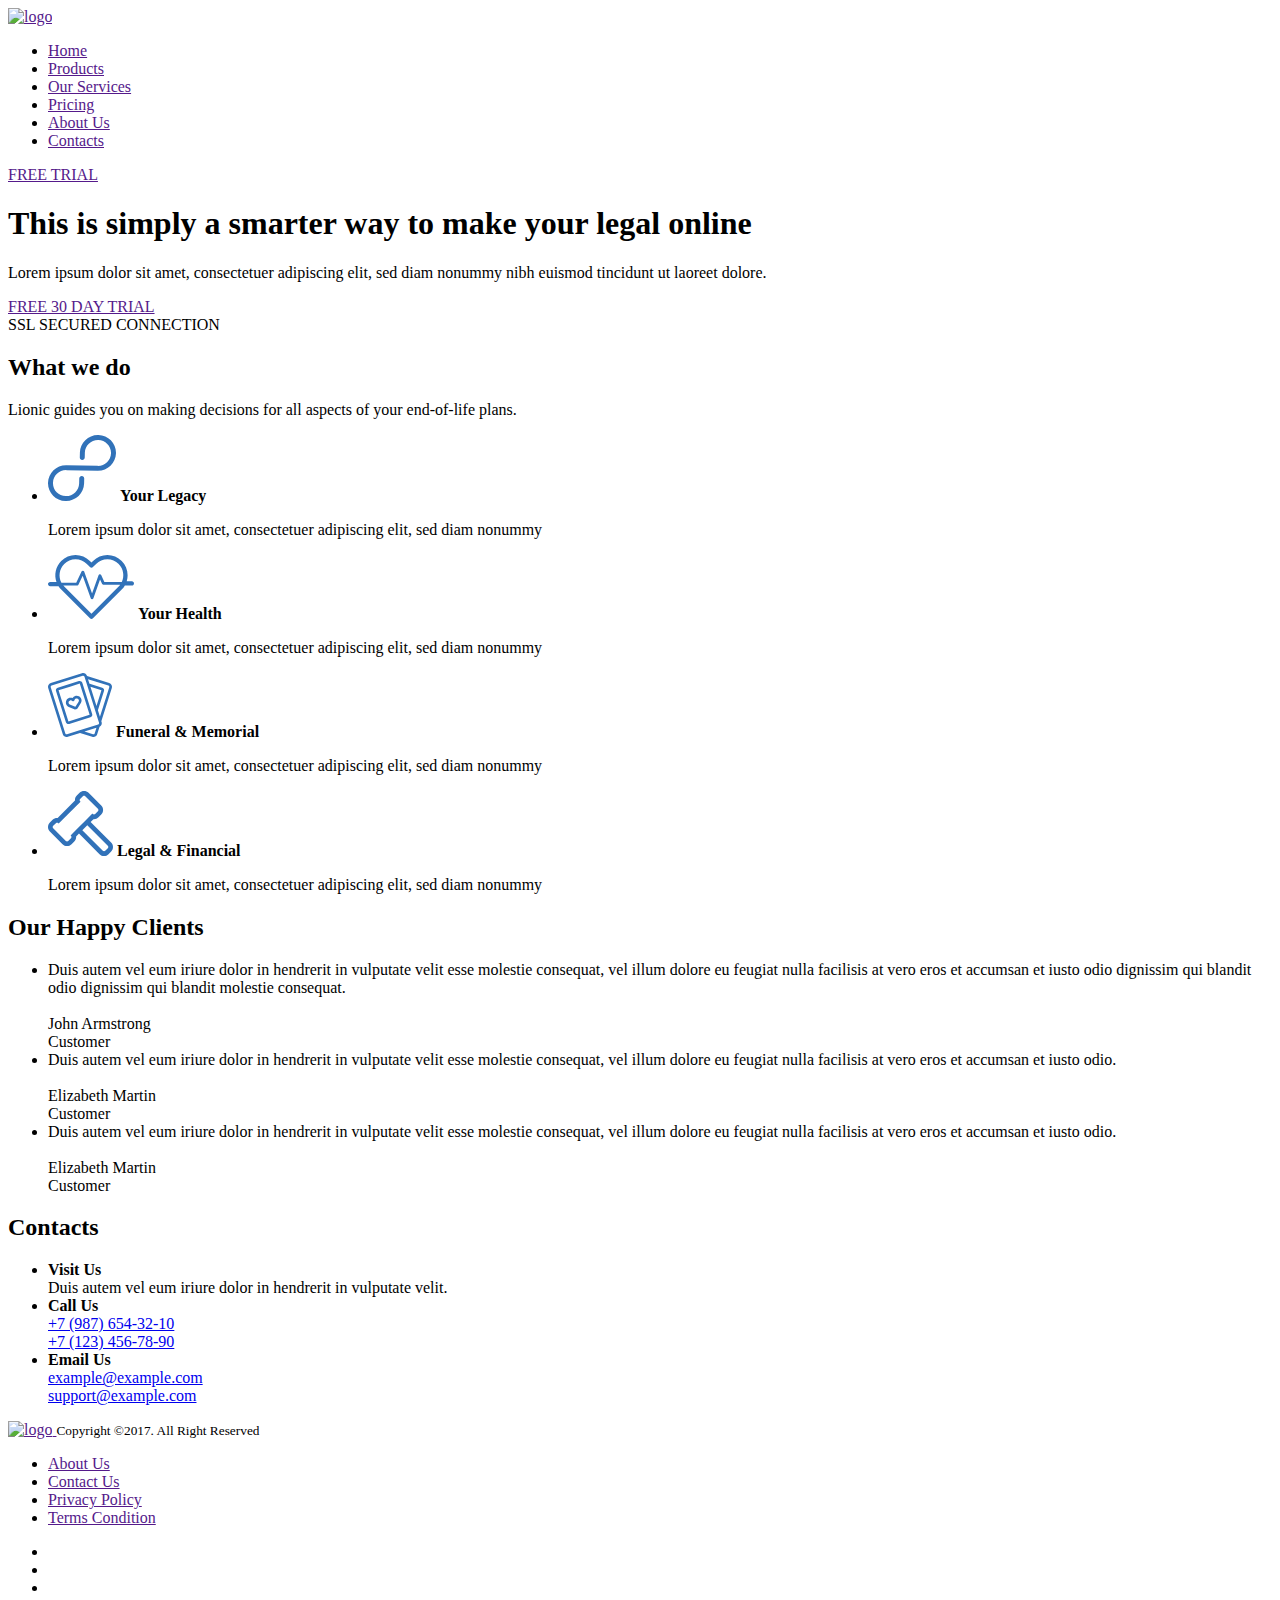
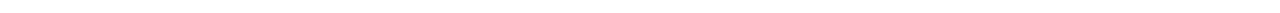
==== Lionic/index.html @ 2362d191 "Added Lionic project" ====
<!DOCTYPE html>
<html lang="en">
<head>
    <meta charset="UTF-8">
    <meta name="viewport" content="width=device-width, initial-scale=1.0">
    <title>Lionic Legal Solution</title>
    <link rel="stylesheet" href="/css/normalize.css">
    <link rel="stylesheet" href="/css/style.css">
</head>
<body>
  <header class="header">
    <div class="container header-container">
      <a href="" class="logo">
        <img src="/img/logo.svg" alt="logo" class="logo-img">
      </a>
      <nav class="nav">
        <ul class="nav-list">
          <li class="nav-item">
            <a href="" class="nav-link">Home</a>
          </li>
          <li class="nav-item">
            <a href="" class="nav-link">Products</a>
          </li>
          <li class="nav-item">
            <a href="" class="nav-link">Our Services</a>
          </li>
          <li class="nav-item">
            <a href="" class="nav-link">Pricing</a>
          </li>
          <li class="nav-item">
            <a href="" class="nav-link">About Us</a>
          </li>
          <li class="nav-item">
            <a href="" class="nav-link">Contacts</a>
          </li>
        </ul>
      </nav>
      <a href="" class="button header-button">
        FREE TRIAL
      </a>
    </div>
  </header>

  <main>
    <section class="section-hero">
      <div class="container hero-container">
        <div class="hero-content">
          <h1 class="section-hero-heading">
            This is simply a smarter way to make your legal online
          </h1>
          <p class="section-hero-description">
            Lorem ipsum dolor sit amet, consectetuer adipiscing elit, sed diam nonummy nibh euismod tincidunt ut laoreet dolore.
          </p>
          <a href="" class="button">
            FREE 30 DAY TRIAL
          </a>
          <div class="section-hero-button-description">
            <span class="section-hero-ssl-icon"></span>
            SSL SECURED CONNECTION
          </div>
        </div>
      </div>
    </section>

    <section class="section-do">
      <div class="container">
        <h2 class="section-heading text-center">
          What we do
        </h2>
        <p class="section-description text-center">
          Lionic guides you on making decisions for all aspects of your end-of-life plans.
        </p>
        <ul class="section-do-list">
          <li class="section-do-item">
            <svg class="section-do-icon" xmlns="http://www.w3.org/2000/svg" xmlns:xlink="http://www.w3.org/1999/xlink" width="68px" height="66px"><path fill-rule="evenodd"  fill="rgb(49, 114, 185)" d="M50.393,0.004 C40.438,-0.212 32.146,7.638 31.900,17.512 L31.776,22.483 C31.742,23.839 32.833,24.973 34.200,25.002 C35.567,25.032 36.713,23.947 36.746,22.591 L36.871,17.620 C37.049,10.471 43.062,4.778 50.270,4.934 C57.478,5.091 63.201,11.038 63.023,18.187 C62.844,25.335 56.831,31.029 49.623,30.872 L18.500,30.197 C8.545,29.981 0.253,37.831 0.007,47.705 C-0.240,57.579 7.651,65.780 17.607,65.996 C27.562,66.211 35.854,58.362 36.100,48.488 L36.223,43.572 C36.257,42.215 35.166,41.082 33.799,41.053 C32.432,41.023 31.286,42.108 31.252,43.464 L31.129,48.380 C30.951,55.529 24.938,61.222 17.730,61.066 C10.522,60.909 4.799,54.962 4.977,47.813 C5.156,40.664 11.169,34.971 18.377,35.127 L49.500,35.802 C59.456,36.018 67.747,28.169 67.994,18.295 C68.240,8.421 60.349,0.220 50.393,0.004 Z"/></svg>
            <strong class="section-do-item-heading">
              Your Legacy
            </strong>
            <p class="section-do-item-description">
              Lorem ipsum dolor sit amet, consectetuer adipiscing elit, sed diam nonummy
            </p>
          </li>
          <li class="section-do-item">
            <svg class="section-do-icon" xmlns="http://www.w3.org/2000/svg" xmlns:xlink="http://www.w3.org/1999/xlink" width="86px" height="64px"><path fill-rule="evenodd"  fill="rgb(49, 114, 185)" d="M83.868,30.541 L77.471,30.541 C77.264,30.541 77.069,30.503 76.880,30.448 C76.008,31.946 74.950,33.348 73.693,34.606 L44.972,63.374 C44.554,63.791 44.009,64.000 43.463,64.000 C42.917,64.000 42.372,63.791 41.955,63.374 L13.233,34.606 C12.174,33.545 11.268,32.390 10.494,31.175 C10.319,31.221 10.139,31.254 9.950,31.254 L2.132,31.254 C0.955,31.254 0.000,30.298 0.000,29.118 C0.000,27.938 0.955,26.982 2.132,26.982 L8.472,26.982 C5.987,19.859 7.558,11.620 13.233,5.938 C17.055,2.109 22.138,0.000 27.544,0.000 C32.950,0.000 38.033,2.109 41.856,5.938 L43.463,7.547 L45.070,5.938 C48.893,2.109 53.975,0.000 59.382,0.000 C64.788,0.000 69.871,2.109 73.693,5.938 C77.517,9.766 79.622,14.857 79.622,20.272 C79.622,22.336 79.311,24.352 78.721,26.270 L83.868,26.270 C85.045,26.270 86.000,27.227 86.000,28.406 C86.000,29.586 85.045,30.541 83.868,30.541 ZM16.248,31.586 L43.463,58.844 L70.678,31.586 C71.230,31.033 71.716,30.439 72.170,29.830 L55.736,29.830 C55.179,29.830 54.373,29.573 54.143,29.064 L52.046,24.443 L45.404,43.189 C45.204,43.755 44.670,44.135 44.069,44.136 C44.069,44.136 44.068,44.136 44.066,44.136 C43.467,44.136 42.933,43.760 42.729,43.197 L34.653,20.798 L30.426,29.794 C30.192,30.292 29.990,30.541 29.439,30.541 L15.306,30.541 C15.605,30.898 15.913,31.250 16.248,31.586 ZM70.678,8.957 C67.661,5.936 63.649,4.271 59.381,4.271 C55.114,4.271 51.102,5.936 48.085,8.957 L44.970,12.077 C44.137,12.911 42.788,12.911 41.955,12.077 L38.841,8.957 C35.823,5.936 31.811,4.271 27.544,4.271 C23.277,4.271 19.265,5.936 16.248,8.957 C11.174,14.040 10.236,21.718 13.429,27.763 L28.237,27.763 L33.539,16.479 C33.784,15.958 34.278,15.634 34.892,15.663 C35.466,15.690 35.967,16.061 36.162,16.601 L44.053,38.487 L50.543,20.168 C50.736,19.621 51.242,19.247 51.822,19.222 C52.415,19.205 52.937,19.527 53.176,20.056 L56.352,27.051 L73.832,27.051 C76.596,21.124 75.557,13.844 70.678,8.957 Z"/></svg>
            <strong class="section-do-item-heading">
              Your Health
            </strong>
            <p class="section-do-item-description">
              Lorem ipsum dolor sit amet, consectetuer adipiscing elit, sed diam nonummy
            </p>
          </li>
          <li class="section-do-item">
            <svg class="section-do-icon" xmlns="http://www.w3.org/2000/svg" xmlns:xlink="http://www.w3.org/1999/xlink" width="64px" height="64px"><path fill-rule="evenodd"  fill="rgb(49, 114, 185)" d="M63.810,15.073 L53.332,48.146 L53.579,48.926 C53.902,49.944 53.809,51.028 53.317,51.976 C52.924,52.732 52.316,53.329 51.570,53.704 C51.567,53.715 51.565,53.726 51.561,53.737 L49.194,61.208 C48.655,62.910 47.076,64.000 45.379,64.000 C44.979,64.000 44.574,63.939 44.173,63.813 L32.000,59.957 L19.826,63.813 C19.426,63.939 19.020,64.000 18.621,64.000 C16.924,64.000 15.345,62.910 14.805,61.207 L0.189,15.074 C-0.133,14.055 -0.040,12.972 0.452,12.023 C0.944,11.075 1.776,10.375 2.795,10.052 L33.943,0.187 C36.045,-0.479 38.297,0.690 38.963,2.792 L39.040,3.034 C39.049,3.036 39.058,3.037 39.066,3.040 L61.205,10.053 C62.224,10.375 63.056,11.075 63.548,12.023 C64.040,12.972 64.133,14.055 63.810,15.073 ZM44.978,61.270 C45.680,61.493 46.431,61.103 46.653,60.402 L48.444,54.749 L36.416,58.558 L44.978,61.270 ZM36.421,3.598 C36.199,2.897 35.449,2.507 34.748,2.729 L34.748,2.729 L3.600,12.595 C3.260,12.702 2.983,12.935 2.819,13.252 C2.655,13.568 2.624,13.929 2.731,14.269 L17.347,60.402 C17.569,61.103 18.320,61.493 19.021,61.271 L31.560,57.299 C31.589,57.289 31.617,57.280 31.646,57.272 L50.169,51.405 C50.508,51.298 50.786,51.064 50.950,50.748 C51.114,50.432 51.145,50.071 51.037,49.731 L36.421,3.598 ZM48.497,32.884 L53.446,17.264 L42.445,13.780 L48.497,32.884 ZM61.181,13.251 C61.017,12.935 60.740,12.702 60.400,12.595 L40.024,6.141 L41.470,10.702 C41.558,10.712 41.646,10.730 41.733,10.758 L54.251,14.723 C54.930,14.938 55.484,15.405 55.812,16.036 C56.140,16.669 56.203,17.391 55.988,18.070 L49.896,37.298 L51.934,43.732 L61.269,14.268 C61.376,13.928 61.345,13.568 61.181,13.251 ZM42.436,44.280 L21.240,50.994 C20.974,51.078 20.703,51.118 20.437,51.118 C19.305,51.118 18.252,50.391 17.893,49.257 L8.012,18.070 C7.797,17.391 7.859,16.669 8.188,16.036 C8.516,15.404 9.070,14.938 9.749,14.723 L30.945,8.009 C32.347,7.565 33.849,8.344 34.293,9.746 L44.173,40.933 C44.388,41.612 44.326,42.334 43.998,42.966 C43.670,43.598 43.115,44.065 42.436,44.280 ZM31.751,10.552 L21.979,13.646 L10.554,17.265 L20.435,48.451 L41.631,41.738 L31.751,10.552 ZM18.110,31.056 C17.712,29.802 17.827,28.468 18.433,27.301 C19.039,26.133 20.063,25.272 21.317,24.874 C22.393,24.533 23.548,24.582 24.579,24.978 C25.194,24.060 26.110,23.355 27.186,23.014 C28.440,22.617 29.774,22.731 30.941,23.337 C32.109,23.943 32.971,24.967 33.368,26.221 C33.783,27.532 33.597,28.948 32.855,30.106 L29.642,35.127 C29.296,35.668 28.768,36.072 28.156,36.267 C27.886,36.352 27.606,36.395 27.325,36.395 C26.971,36.395 26.617,36.327 26.285,36.191 L20.766,33.937 C19.493,33.416 18.525,32.367 18.110,31.056 ZM20.652,30.251 C20.827,30.804 21.237,31.248 21.775,31.468 L27.293,33.722 C27.312,33.730 27.332,33.731 27.351,33.724 C27.369,33.719 27.385,33.706 27.396,33.690 L30.609,28.668 C30.923,28.178 31.002,27.580 30.826,27.026 C30.644,26.452 30.249,25.982 29.713,25.704 C29.178,25.426 28.567,25.374 27.991,25.556 C27.230,25.798 26.663,26.406 26.477,27.185 C26.368,27.640 26.028,28.004 25.583,28.146 C25.137,28.287 24.650,28.184 24.299,27.876 C23.877,27.504 23.351,27.309 22.811,27.309 C22.581,27.309 22.350,27.344 22.122,27.416 C21.547,27.598 21.078,27.993 20.800,28.529 C20.522,29.064 20.469,29.676 20.652,30.251 Z"/></svg>
            <strong class="section-do-item-heading">
              Funeral & Memorial
            </strong>
            <p class="section-do-item-description">
              Lorem ipsum dolor sit amet, consectetuer adipiscing elit, sed diam nonummy
            </p>
          </li>
          <li class="section-do-item">
            <svg class="section-do-icon" xmlns="http://www.w3.org/2000/svg" xmlns:xlink="http://www.w3.org/1999/xlink" width="65px" height="65px"><path fill-rule="evenodd"  fill="rgb(49, 114, 185)" d="M42.613,30.990 L45.475,28.128 C45.644,28.141 45.815,28.148 45.986,28.148 C47.692,28.148 49.296,27.484 50.502,26.278 L53.227,23.553 C55.717,21.063 55.717,17.012 53.227,14.522 L40.574,1.871 C39.368,0.664 37.764,-0.000 36.058,-0.000 C34.352,-0.000 32.748,0.664 31.542,1.870 L28.817,4.595 C27.443,5.969 26.827,7.819 26.969,9.619 L9.617,26.969 C9.448,26.955 9.278,26.949 9.106,26.949 C7.401,26.949 5.797,27.613 4.591,28.819 L1.865,31.544 C-0.625,34.034 -0.625,38.085 1.865,40.575 L14.519,53.227 C15.725,54.433 17.329,55.097 19.034,55.097 C20.740,55.097 22.344,54.433 23.550,53.227 L26.276,50.502 C27.482,49.295 28.146,47.692 28.146,45.986 C28.146,45.815 28.139,45.644 28.126,45.475 L30.988,42.613 L51.507,63.130 C52.713,64.336 54.317,65.000 56.023,65.000 C57.729,65.000 59.332,64.336 60.539,63.130 L63.131,60.537 C65.621,58.047 65.621,53.996 63.131,51.506 L42.613,30.990 ZM27.703,39.244 L22.548,44.398 L22.948,44.798 C23.604,45.454 23.604,46.518 22.948,47.175 L20.223,49.900 C19.895,50.228 19.465,50.392 19.034,50.392 C18.604,50.392 18.174,50.228 17.846,49.900 L5.193,37.247 C4.536,36.591 4.536,35.527 5.193,34.871 L7.918,32.146 C8.246,31.818 8.676,31.654 9.106,31.654 C9.536,31.654 9.967,31.818 10.295,32.146 L10.695,32.546 L32.544,10.699 L32.144,10.299 C31.488,9.642 31.488,8.578 32.144,7.922 L34.870,5.197 C35.198,4.869 35.628,4.705 36.058,4.705 C36.488,4.705 36.918,4.869 37.246,5.197 L49.900,17.850 C50.556,18.506 50.556,19.569 49.900,20.226 L47.175,22.951 C46.846,23.279 46.416,23.443 45.986,23.443 C45.556,23.443 45.126,23.279 44.798,22.951 L44.398,22.551 L39.243,27.706 L35.783,31.165 L31.164,35.784 L27.703,39.244 ZM59.804,57.210 L57.211,59.803 C56.883,60.131 56.453,60.295 56.023,60.295 C55.593,60.295 55.163,60.131 54.834,59.803 L34.316,39.286 L39.285,34.317 L59.804,54.834 C60.460,55.490 60.460,56.554 59.804,57.210 Z"/></svg>
            <strong class="section-do-item-heading">
              Legal & Financial
            </strong>
            <p class="section-do-item-description">
              Lorem ipsum dolor sit amet, consectetuer adipiscing elit, sed diam nonummy
            </p>
          </li>
        </ul>
      </div>
    </section>

    <section class="section-clients">
      <div class="container">
        <h2 class="section-heading">
          Our Happy Clients
        </h2>
        <ul class="section-clients-list">
          <li class="section-clients-item">
            <div class="section-clients-testemonials">
              Duis autem vel eum iriure dolor in hendrerit in vulputate velit esse molestie consequat, vel illum dolore eu feugiat nulla facilisis at vero eros et accumsan et iusto odio dignissim qui blandit odio dignissim qui blandit molestie consequat.
            </div>
            <div class="section-clients-user">
              <img src="/img/avatar.svg" alt="" class="section-clients-avatar">
              <div class="section-clients-user-info">
                <div class="section-clients-username">
                  John Armstrong
                </div>
                <div class="section-clients-user-description">
                  Customer
                </div>
              </div>
            </div>
          </li>
          <li class="section-clients-item">
            <div class="section-clients-testemonials">
              Duis autem vel eum iriure dolor in hendrerit in vulputate velit esse molestie consequat, vel illum dolore eu feugiat nulla facilisis at vero eros et accumsan et iusto odio.
            </div>
            <div class="section-clients-user">
              <img src="/img/avatar.svg" alt="" class="section-clients-avatar">
              <div class="section-clients-user-info">
                <div class="section-clients-username">
                  Elizabeth Martin
                </div>
                <div class="section-clients-user-description">
                  Customer
                </div>
              </div>
            </div>
          </li>
          <li class="section-clients-item">
            <div class="section-clients-testemonials">
              Duis autem vel eum iriure dolor in hendrerit in vulputate velit esse molestie consequat, vel illum dolore eu feugiat nulla facilisis at vero eros et accumsan et iusto odio.
            </div>
            <div class="section-clients-user">
              <img src="/img/avatar.svg" alt="" class="section-clients-avatar">
              <div class="section-clients-user-info">
                <div class="section-clients-username">
                  Elizabeth Martin
                </div>
                <div class="section-clients-user-description">
                  Customer
                </div>
              </div>
            </div>
          </li>
        </ul>
      </div>
    </section>

    <section class="section-contacts">
      <div class="container">
        <h2 class="section-heading">
          Contacts
        </h2>
        <ul class="section-contacts-list">
          <li class="section-contacts-item">
            <span class="section-contacts-icon section-contacts-icon-gps"></span>
            <strong class="section-contacts-heading">
              Visit Us
            </strong>
            <div class="section-contacts-info">
              Duis autem vel eum iriure dolor in hendrerit in vulputate velit.
            </div>
          </li>
          <li class="section-contacts-item">
            <span class="section-contacts-icon section-contacts-icon-phone"></span>
            <strong class="section-contacts-heading">
              Call Us
            </strong>
            <div class="section-contacts-info">
              <a href="tel:+79876543210" class="section-contacts-link">+7 (987) 654-32-10</a>
              <br>
              <a href="tel:+71234567890" class="section-contacts-link">+7 (123) 456-78-90</a>
            </div>
          </li>
          <li class="section-contacts-item">
            <span class="section-contacts-icon section-contacts-icon-mail"></span>
            <strong class="section-contacts-heading">
              Email Us
            </strong>
            <div class="section-contacts-info">
              <a href="mailto:example@example.com" class="section-contacts-link">example@example.com</a>
              <br>
              <a href="mailto:support@example.com" class="section-contacts-link">support@example.com</a>
            </div>
          </li>
        </ul>
      </div>
    </section>
  </main>

  <footer class="footer">
    <div class="container footer-container">
      <div class="footer-left">
        <a href="" class="footer-logo">
          <img src="/img/logo.svg" alt="logo" class="footer-logo-img">
        </a>
        <small class="footer-copyrights">
          Copyright ©2017. All Right Reserved
        </small>
      </div>
      <div class="footer-right">
        <nav class="footer-nav">
          <ul class="footer-nav-list">
            <li class="footer-nav-item">
              <a href="" class="footer-nav-link">
                About Us
              </a>
            </li>
            <li class="footer-nav-item">
              <a href="" class="footer-nav-link">
                Contact Us
              </a>
            </li>
            <li class="footer-nav-item">
              <a href="" class="footer-nav-link">
                Privacy Policy
              </a>
            </li>
            <li class="footer-nav-item">
              <a href="" class="footer-nav-link">
                Terms Condition
              </a>
            </li>
          </ul>
        </nav>
        <ul class="footer-social-list">
          <li class="footer-social-link">
            <span class="footer-social-icon"></span>
          </li>
          <li class="footer-social-link">
            <span class="footer-social-icon"></span>
          </li>
          <li class="footer-social-link">
            <span class="footer-social-icon"></span>
          </li>
        </ul>
      </div>
    </div>
  </footer>
</body>
</html>
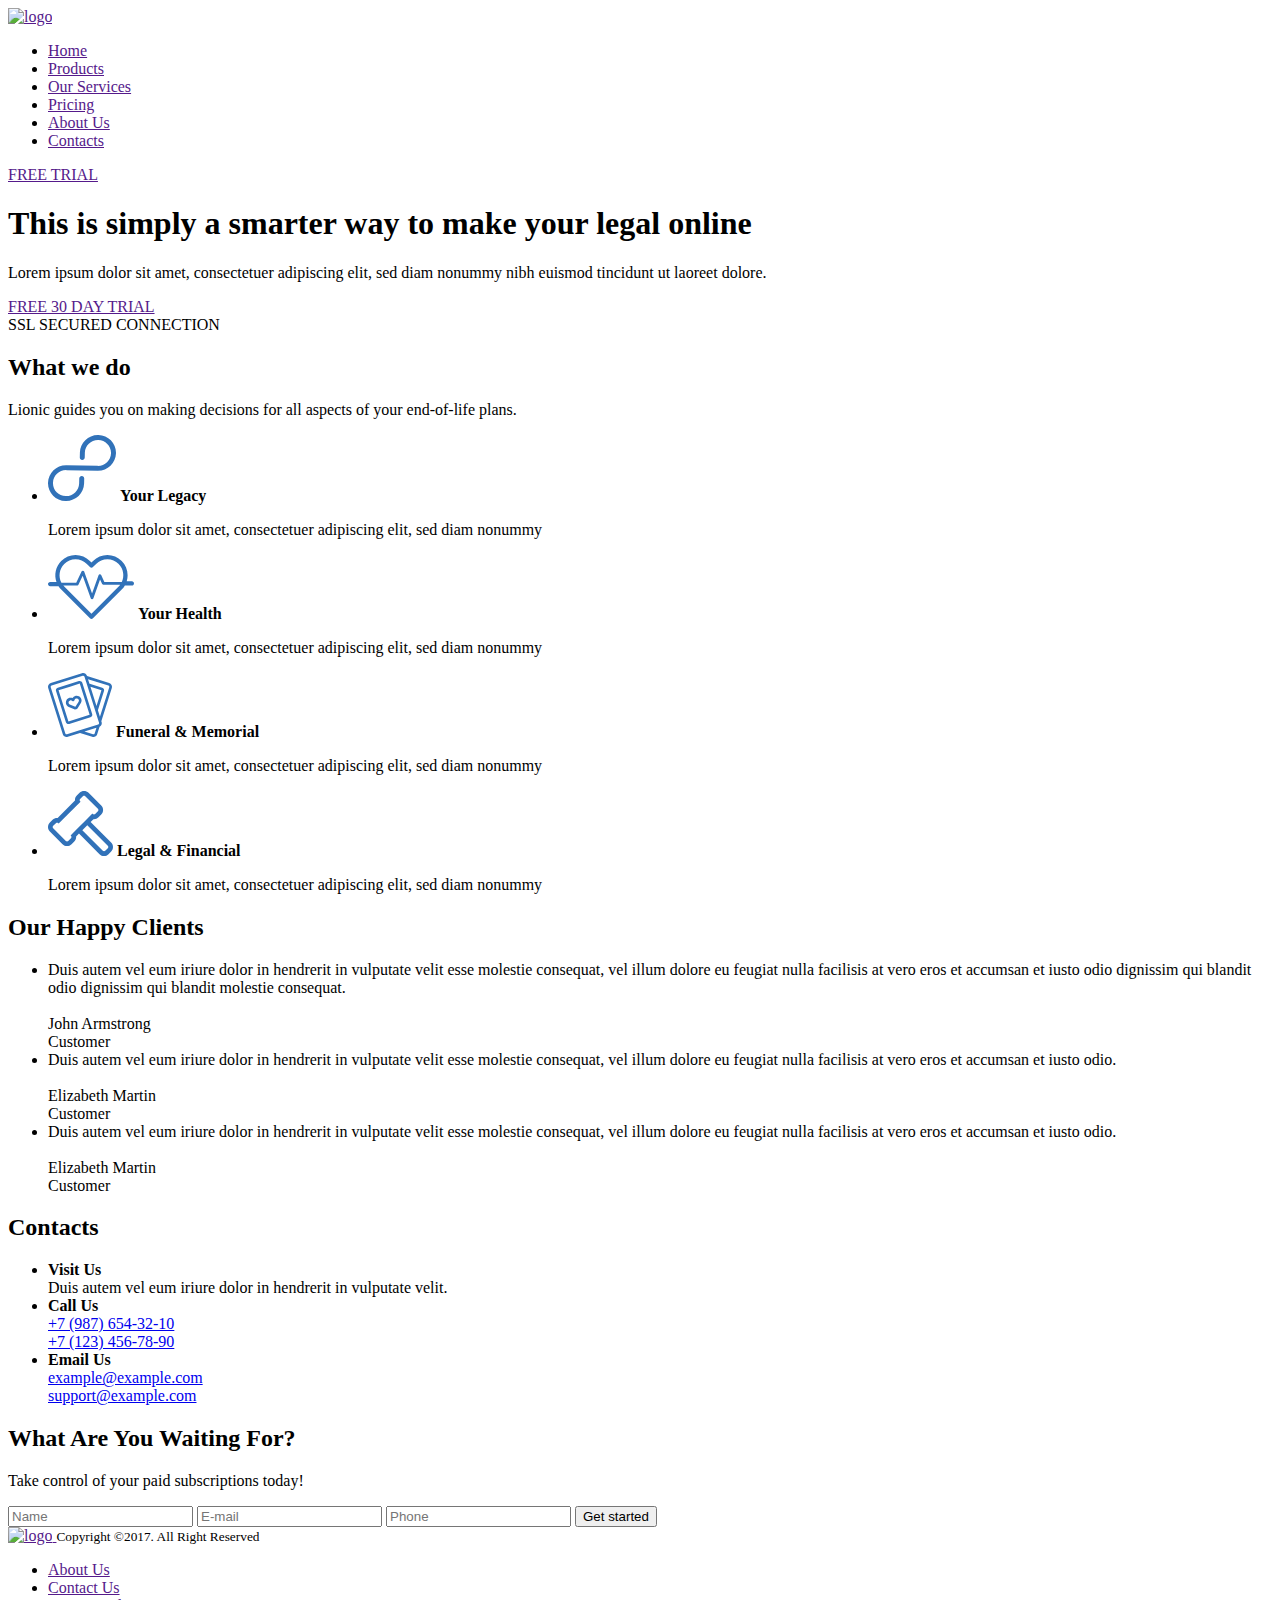
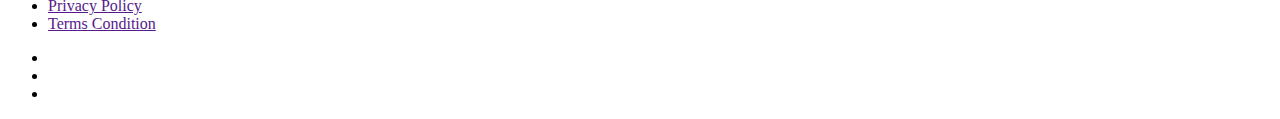
==== commit 9077e764: "Added form" ====
--- a/Lionic/index.html
+++ b/Lionic/index.html
@@ -15,7 +15,7 @@
       </a>
       <nav class="nav">
         <ul class="nav-list">
-          <li class="nav-item">
+          <li class="nav-item is-active">
             <a href="" class="nav-link">Home</a>
           </li>
           <li class="nav-item">
@@ -51,12 +51,14 @@
           <p class="section-hero-description">
             Lorem ipsum dolor sit amet, consectetuer adipiscing elit, sed diam nonummy nibh euismod tincidunt ut laoreet dolore.
           </p>
-          <a href="" class="button">
-            FREE 30 DAY TRIAL
-          </a>
-          <div class="section-hero-button-description">
-            <span class="section-hero-ssl-icon"></span>
-            SSL SECURED CONNECTION
+          <div class="section-hero-action">
+            <a href="" class="button button-big">
+              FREE 30 DAY TRIAL
+            </a>
+            <div class="section-hero-button-description">
+              <span class="section-hero-ssl-icon"></span>
+              SSL SECURED CONNECTION
+            </div>
           </div>
         </div>
       </div>
@@ -113,7 +115,7 @@
 
     <section class="section-clients">
       <div class="container">
-        <h2 class="section-heading">
+        <h2 class="section-heading section-clients-heading">
           Our Happy Clients
         </h2>
         <ul class="section-clients-list">
@@ -207,6 +209,25 @@
             </div>
           </li>
         </ul>
+      </div>
+    </section>
+
+    <section class="section-form">
+      <div class="container form-container">
+        <h2 class="section-heading text-center">
+          What Are You Waiting For?
+        </h2>
+        <p class="section-description text-center">
+          Take control of your paid subscriptions today!
+        </p>
+        <form action="https://jsonplaceholder.typicode.com/posts" autocomplete method="POST" class="form" id="name">
+          <input required minlength="2" maxlength="30" type="text" name="name" placeholder="Name" class="input">
+          <input required minlength="2" maxlength="30" type="email" name="email" placeholder="E-mail" class="input">
+          <input required minlength="11" maxlength="30" type="tel" name="phone" placeholder="Phone" class="input">
+          <button type="submit" class="button button-submit">
+            Get started
+          </button>
+        </form>
       </div>
     </section>
   </main>
@@ -248,13 +269,13 @@
         </nav>
         <ul class="footer-social-list">
           <li class="footer-social-link">
-            <span class="footer-social-icon"></span>
+            <span class="footer-social-icon footer-social-icon-twitter"></span>
           </li>
           <li class="footer-social-link">
-            <span class="footer-social-icon"></span>
+            <span class="footer-social-icon footer-social-icon-linkedin"></span>
           </li>
           <li class="footer-social-link">
-            <span class="footer-social-icon"></span>
+            <span class="footer-social-icon footer-social-icon-mail"></span>
           </li>
         </ul>
       </div>
